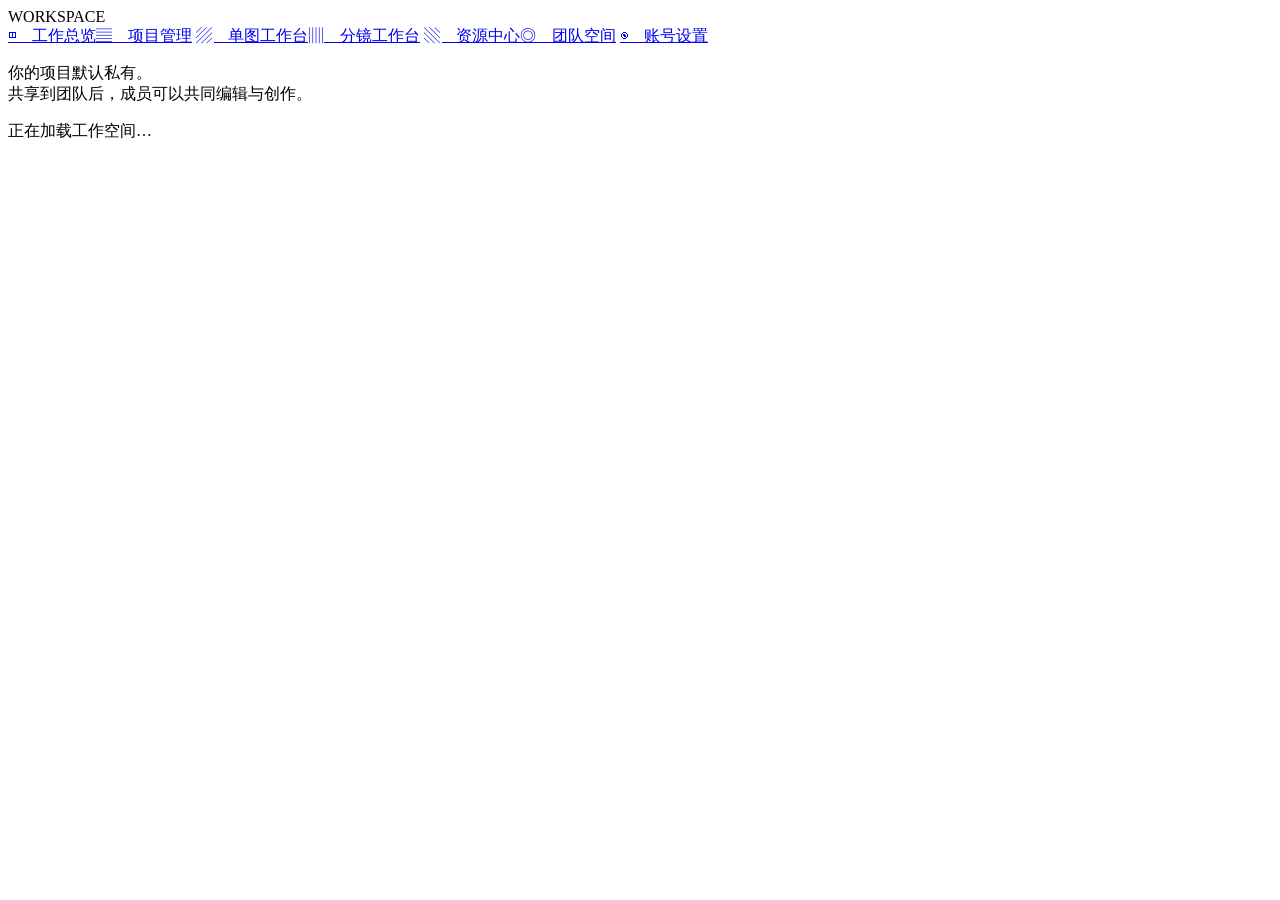
==== web/static/console.html @ 9045b2ea "photo dream update" ====
<!doctype html>
<html lang="zh-CN">
<head>
  <meta charset="UTF-8"><meta name="viewport" content="width=device-width,initial-scale=1">
  <title>Photo Dream · 创作中台</title>
  <link rel="stylesheet" href="/static/console.css">
  <script src="/static/shell.js" defer></script>
  <script src="/static/console.js" defer></script>
</head>
<body class="console-body">
  <div class="console-layout">
    <aside class="console-side">
      <div class="eyebrow">WORKSPACE</div>
      <a href="/#overview">◫　工作总览</a><a href="/#projects">▤　项目管理</a>
      <a href="/single">▨　单图工作台</a><a href="/storyboard">▥　分镜工作台</a>
      <a href="/#resources">▧　资源中心</a><a href="/#teams">◎　团队空间</a>
      <a href="/#account">◉　账号设置</a><a id="adminMenu" href="/#users" hidden>☷　用户管理</a>
      <p>你的项目默认私有。<br>共享到团队后，成员可以共同编辑与创作。</p>
    </aside>
    <main class="console-main" id="workspaceMain">
      <div id="notice" role="status" hidden></div>
      <div id="consoleView"><div class="empty">正在加载工作空间…</div></div>
      <div id="workbenchLoading" class="workbench-loading" role="status" hidden><span class="loading-dot"></span><span>正在准备工作台…</span><button id="workbenchRetry" type="button" hidden>重试</button></div>
      <div id="workbenchViews" hidden></div>
    </main>
  </div>
  <dialog id="consoleDialog"><h2 id="dialogTitle"></h2><form id="dialogForm" class="c-form"><div id="dialogFields" class="c-form"></div><p id="dialogError" class="form-error" role="alert"></p><div class="form-actions"><button id="dialogCancel" type="button">取消</button><button id="dialogSubmit" class="primary" type="submit">保存</button></div></form></dialog>
</body>
</html>
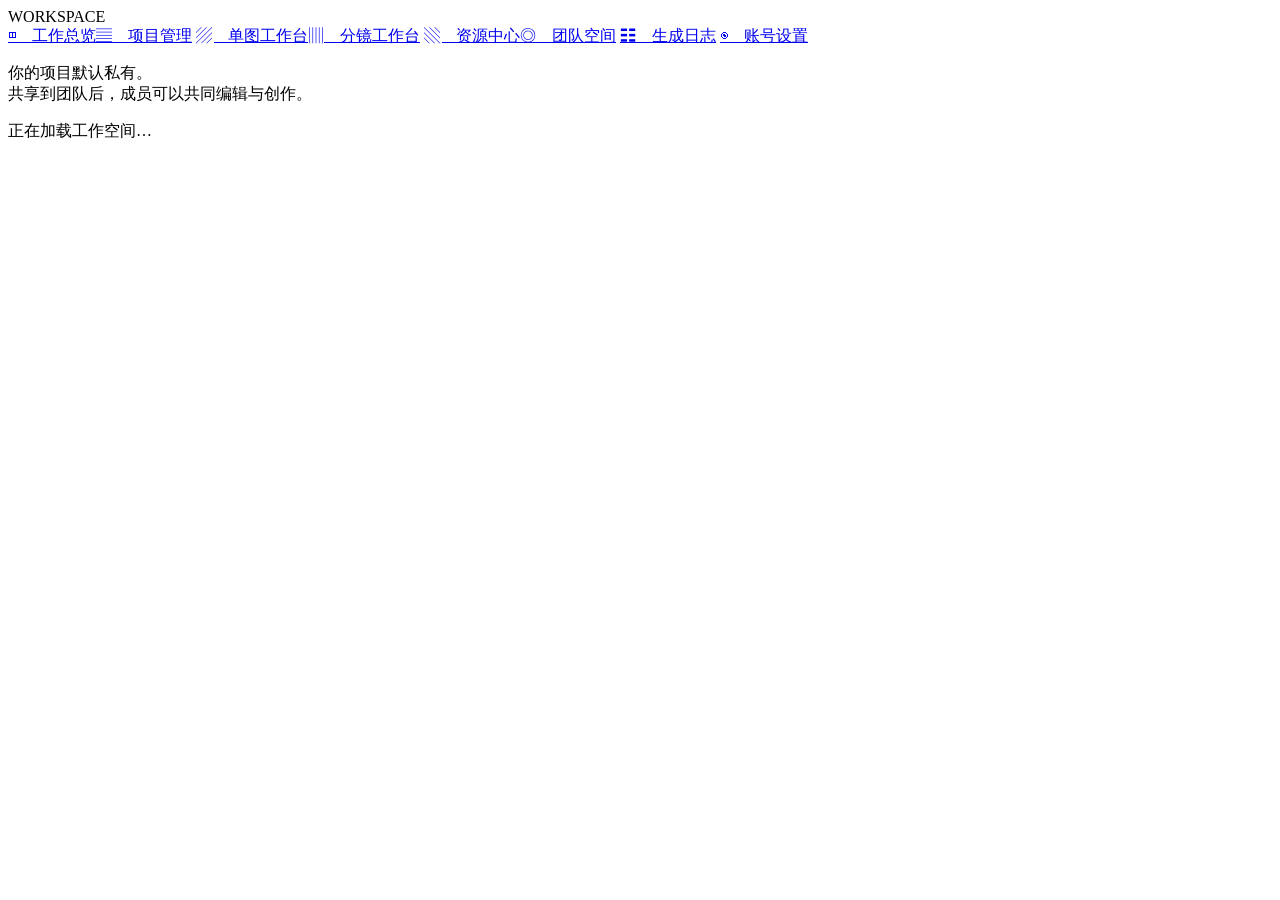
==== commit 9f917d79: "0.2.1" ====
--- a/web/static/console.html
+++ b/web/static/console.html
@@ -3,18 +3,19 @@
 <head>
   <meta charset="UTF-8"><meta name="viewport" content="width=device-width,initial-scale=1">
   <title>Photo Dream · 创作中台</title>
-  <link rel="stylesheet" href="/static/console.css">
-  <script src="/static/shell.js" defer></script>
-  <script src="/static/console.js" defer></script>
+  <link rel="stylesheet" href="/photodream/static/console.css">
+  <script src="/photodream/static/shell.js" defer></script>
+  <script src="/photodream/static/console.js" defer></script>
 </head>
 <body class="console-body">
   <div class="console-layout">
     <aside class="console-side">
       <div class="eyebrow">WORKSPACE</div>
-      <a href="/#overview">◫　工作总览</a><a href="/#projects">▤　项目管理</a>
-      <a href="/single">▨　单图工作台</a><a href="/storyboard">▥　分镜工作台</a>
-      <a href="/#resources">▧　资源中心</a><a href="/#teams">◎　团队空间</a>
-      <a href="/#account">◉　账号设置</a><a id="adminMenu" href="/#users" hidden>☷　用户管理</a>
+      <a href="/photodream/#overview">◫　工作总览</a><a href="/photodream/#projects">▤　项目管理</a>
+      <a href="/photodream/single">▨　单图工作台</a><a href="/photodream/storyboard">▥　分镜工作台</a>
+      <a href="/photodream/#resources">▧　资源中心</a><a href="/photodream/#teams">◎　团队空间</a>
+      <a href="/photodream/#generations">☷　生成日志</a>
+      <a href="/photodream/#account">◉　账号设置</a><a id="adminMenu" href="/photodream/#users" hidden>☷　用户管理</a>
       <p>你的项目默认私有。<br>共享到团队后，成员可以共同编辑与创作。</p>
     </aside>
     <main class="console-main" id="workspaceMain">
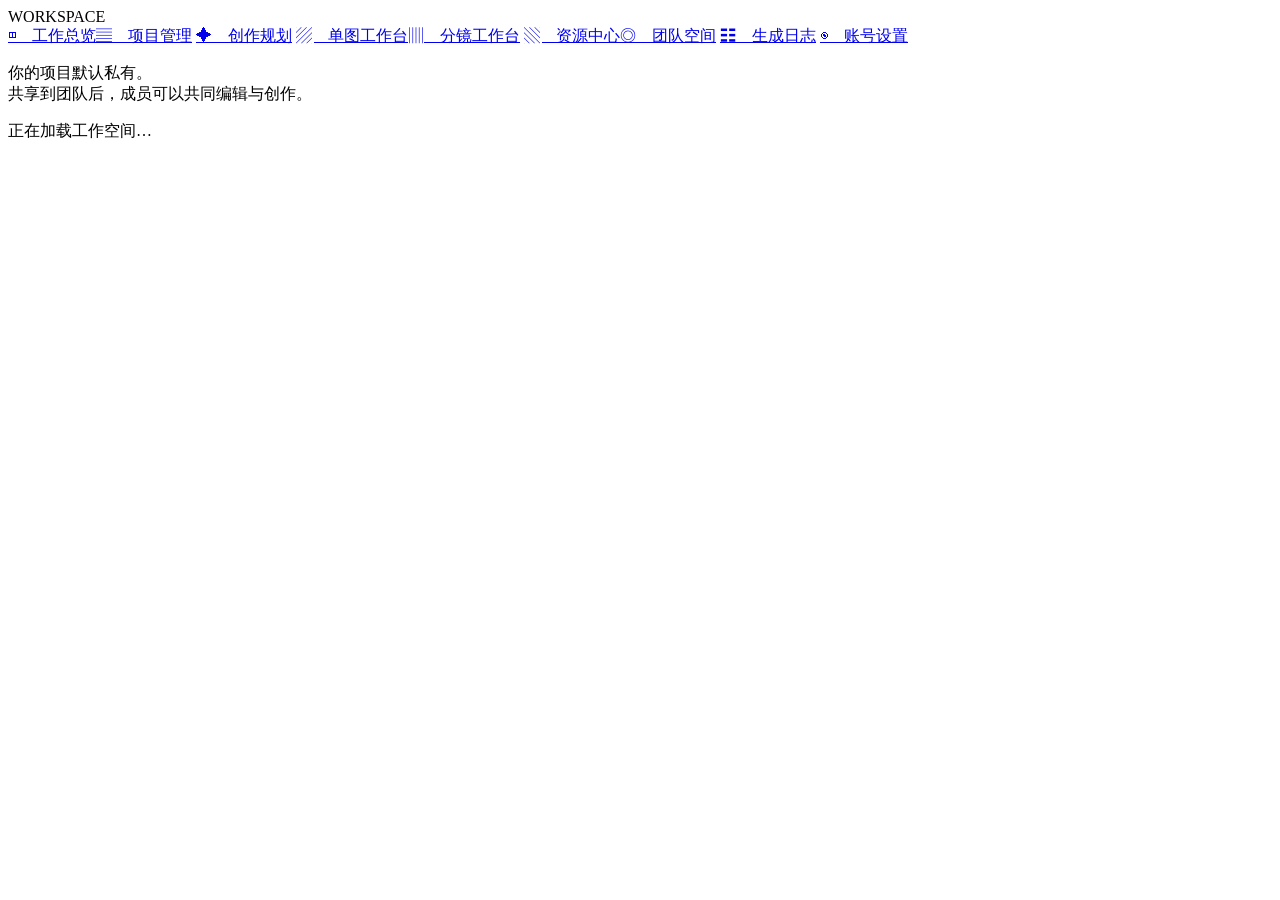
==== commit c57e5cb9: "0.2.4" ====
--- a/web/static/console.html
+++ b/web/static/console.html
@@ -4,6 +4,8 @@
   <meta charset="UTF-8"><meta name="viewport" content="width=device-width,initial-scale=1">
   <title>Photo Dream · 创作中台</title>
   <link rel="stylesheet" href="/photodream/static/console.css">
+  <script src="/photodream/static/errors.js" defer></script>
+  <script src="/photodream/static/agent.js" defer></script>
   <script src="/photodream/static/shell.js" defer></script>
   <script src="/photodream/static/console.js" defer></script>
 </head>
@@ -12,10 +14,11 @@
     <aside class="console-side">
       <div class="eyebrow">WORKSPACE</div>
       <a href="/photodream/#overview">◫　工作总览</a><a href="/photodream/#projects">▤　项目管理</a>
+      <a href="/photodream/#agent">✦　创作规划</a>
       <a href="/photodream/single">▨　单图工作台</a><a href="/photodream/storyboard">▥　分镜工作台</a>
       <a href="/photodream/#resources">▧　资源中心</a><a href="/photodream/#teams">◎　团队空间</a>
       <a href="/photodream/#generations">☷　生成日志</a>
-      <a href="/photodream/#account">◉　账号设置</a><a id="adminMenu" href="/photodream/#users" hidden>☷　用户管理</a>
+      <a href="/photodream/#account">◉　账号设置</a><a id="adminMenu" href="/photodream/#users" hidden>☷　用户管理</a><a id="exceptionMenu" href="/photodream/#exceptions" hidden>⚑　异常管理</a>
       <p>你的项目默认私有。<br>共享到团队后，成员可以共同编辑与创作。</p>
     </aside>
     <main class="console-main" id="workspaceMain">
